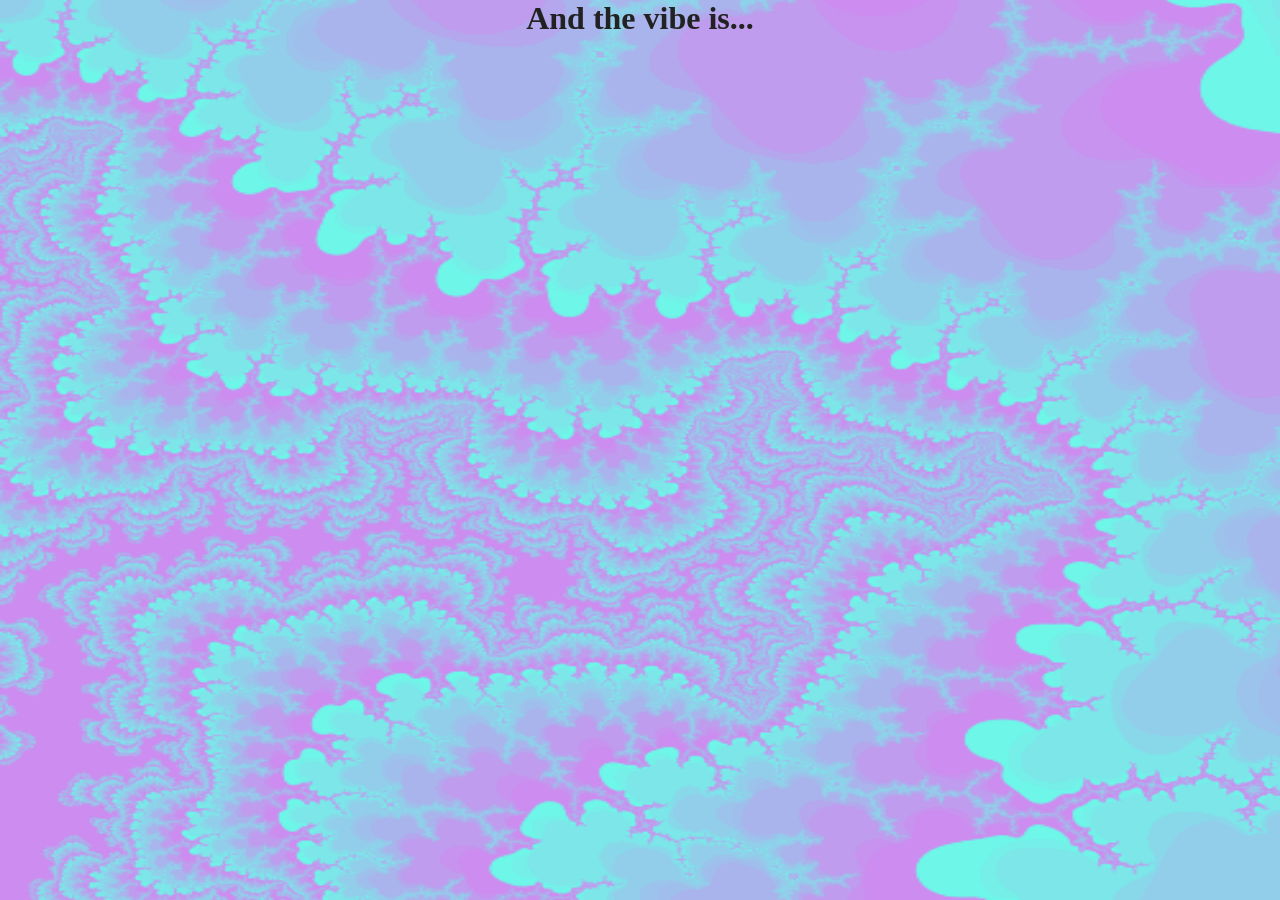
==== index.html @ d0df9c79 "Initial commit" ====
<!DOCTYPE html>
<html>
  <head>
    <meta charset="utf-8">
    <title>#whatstheviberightnow</title>

    <style>
      html, body {
        margin: 0;
        height: 100%;
      }
      body {
        /*background-color: linen;*/
        background-image: url("background.gif");
        background-size: 100% 100%;
        background-repeat: no-repeat;
      }

      h1 {
          color: #222222;
          margin: 0 auto;
          display: block;
          text-align: center;
      }
      div, iframe, img {
        margin: 0 auto;
        display: block;
      }
      </style>

      <script type="text/javascript">
        window.onload = function() {
          var showLoader = function() {
            document.getElementById('loader').innerHTML = '<img src="loader.gif"/>';
          };
          var hideLoader = function() {
            document.getElementById('loader').innerHTML = '';
          };
          showLoader();
          document.getElementById('vibe').innerHTML = '<iframe id="spot" src="https://embed.spotify.com/?uri=spotify%3Atrack%3A6K4t31amVTZDgR3sKmwUJJ" width="300" height="380" frameborder="0" allowtransparency="true">Loading</iframe>';
          document.getElementById('spot').onload = function() { hideLoader(); };
        }
      </script>
  </head>
  <body>
    <h1>And the vibe is...</h1>
    <div id="loader"></div>
    <div id="vibe"></div>
  </body>
</html>
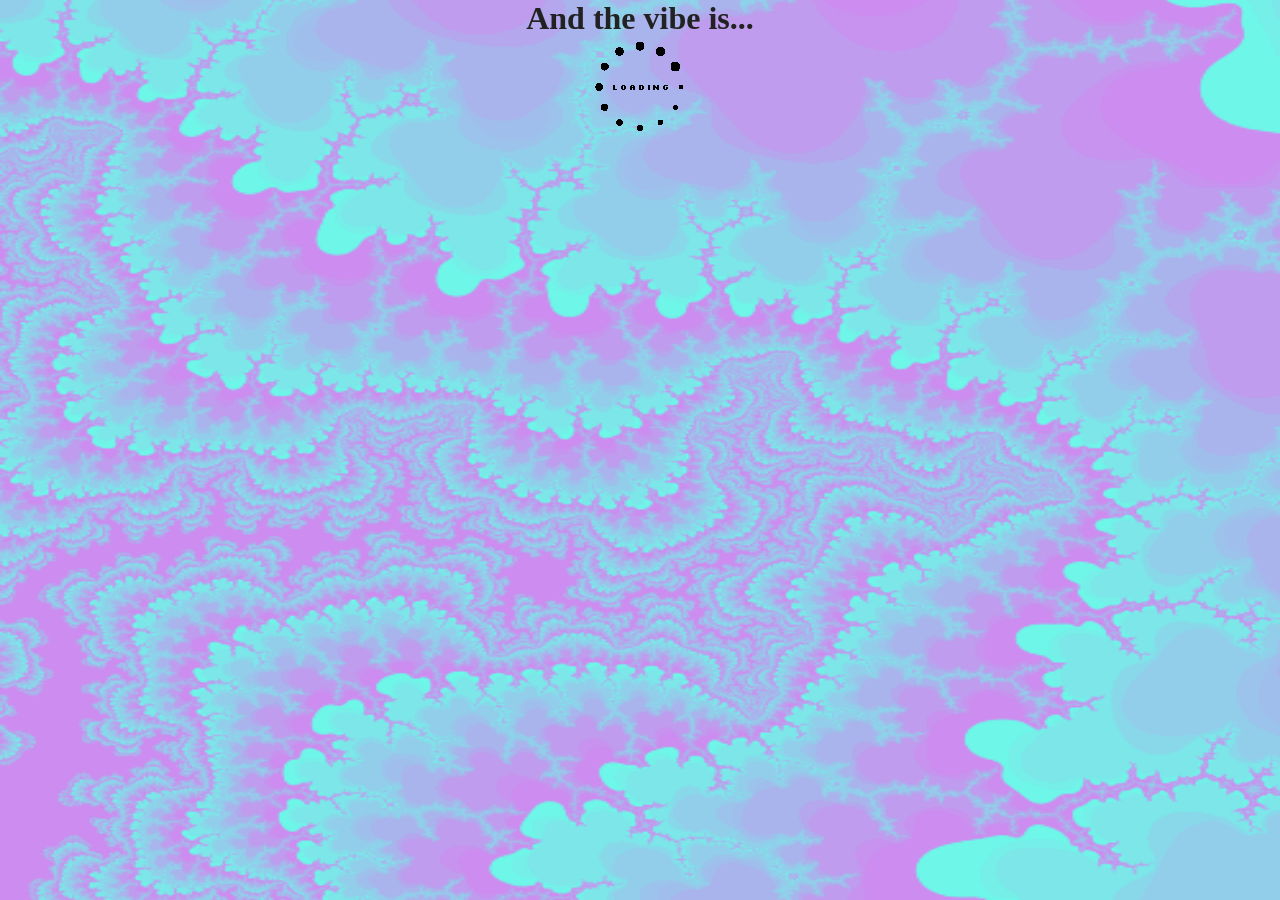
==== commit 2bf64dc2: "fix the vibe" ====
--- a/index.html
+++ b/index.html
@@ -37,7 +37,7 @@
             document.getElementById('loader').innerHTML = '';
           };
           showLoader();
-          document.getElementById('vibe').innerHTML = '<iframe id="spot" src="https://embed.spotify.com/?uri=spotify%3Atrack%3A6K4t31amVTZDgR3sKmwUJJ" width="300" height="380" frameborder="0" allowtransparency="true">Loading</iframe>';
+          document.getElementById('vibe').innerHTML = '<iframe src="https://open.spotify.com/embed/track/5YnKmPZytgkywuHktntXDV" width="300" height="380" frameborder="0" allowtransparency="true" allow="encrypted-media"></iframe>';
           document.getElementById('spot').onload = function() { hideLoader(); };
         }
       </script>
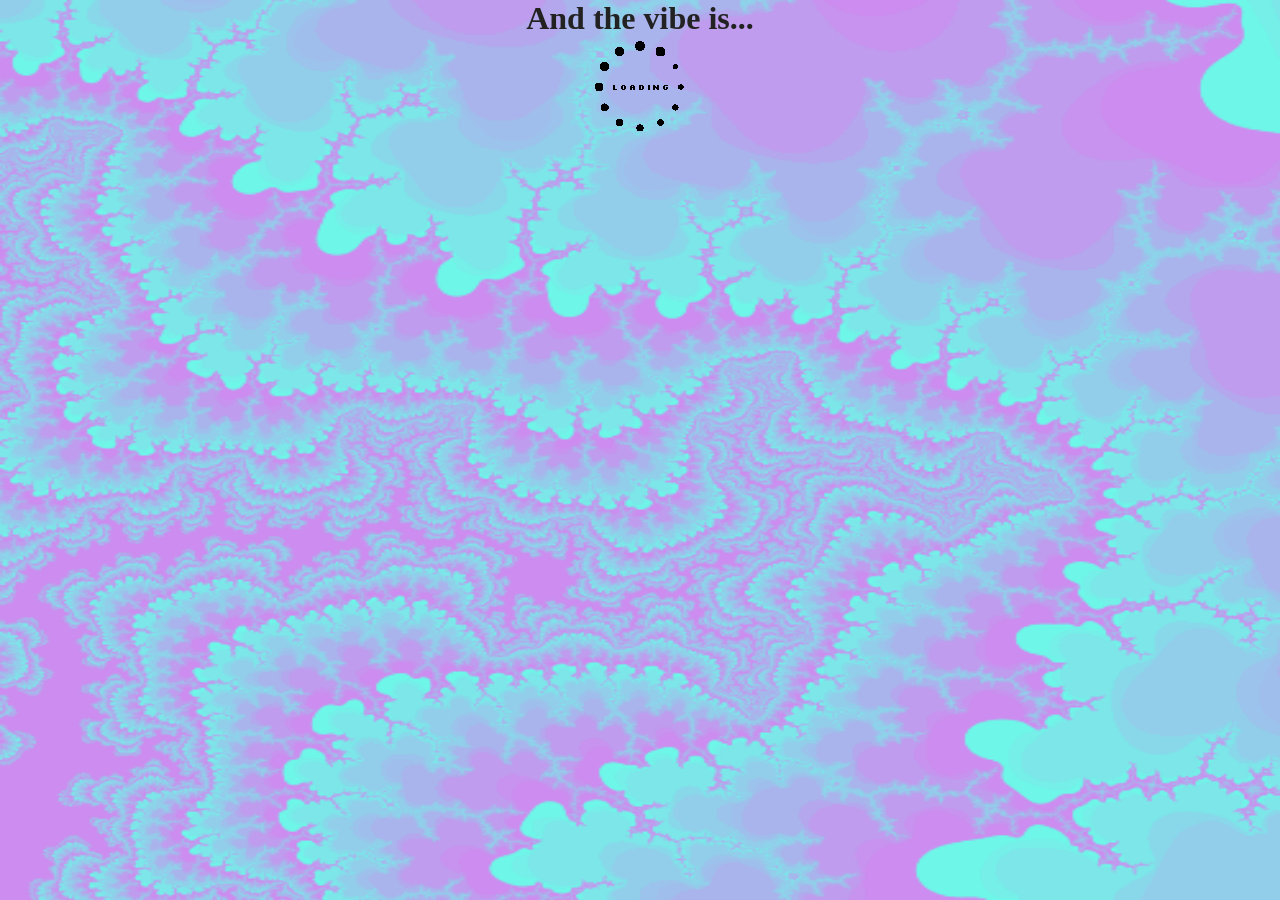
==== commit a13d94d9: "changing to mela" ====
--- a/index.html
+++ b/index.html
@@ -37,7 +37,7 @@
             document.getElementById('loader').innerHTML = '';
           };
           showLoader();
-          document.getElementById('vibe').innerHTML = '<iframe src="https://open.spotify.com/embed/track/5YnKmPZytgkywuHktntXDV" width="300" height="380" frameborder="0" allowtransparency="true" allow="encrypted-media"></iframe>';
+          document.getElementById('vibe').innerHTML = '<iframe src="https://open.spotify.com/embed/track/4AXGCpCZB97rZZCidd1m0J" width="300" height="380" frameborder="0" allowtransparency="true" allow="encrypted-media"></iframe>';
           document.getElementById('spot').onload = function() { hideLoader(); };
         }
       </script>
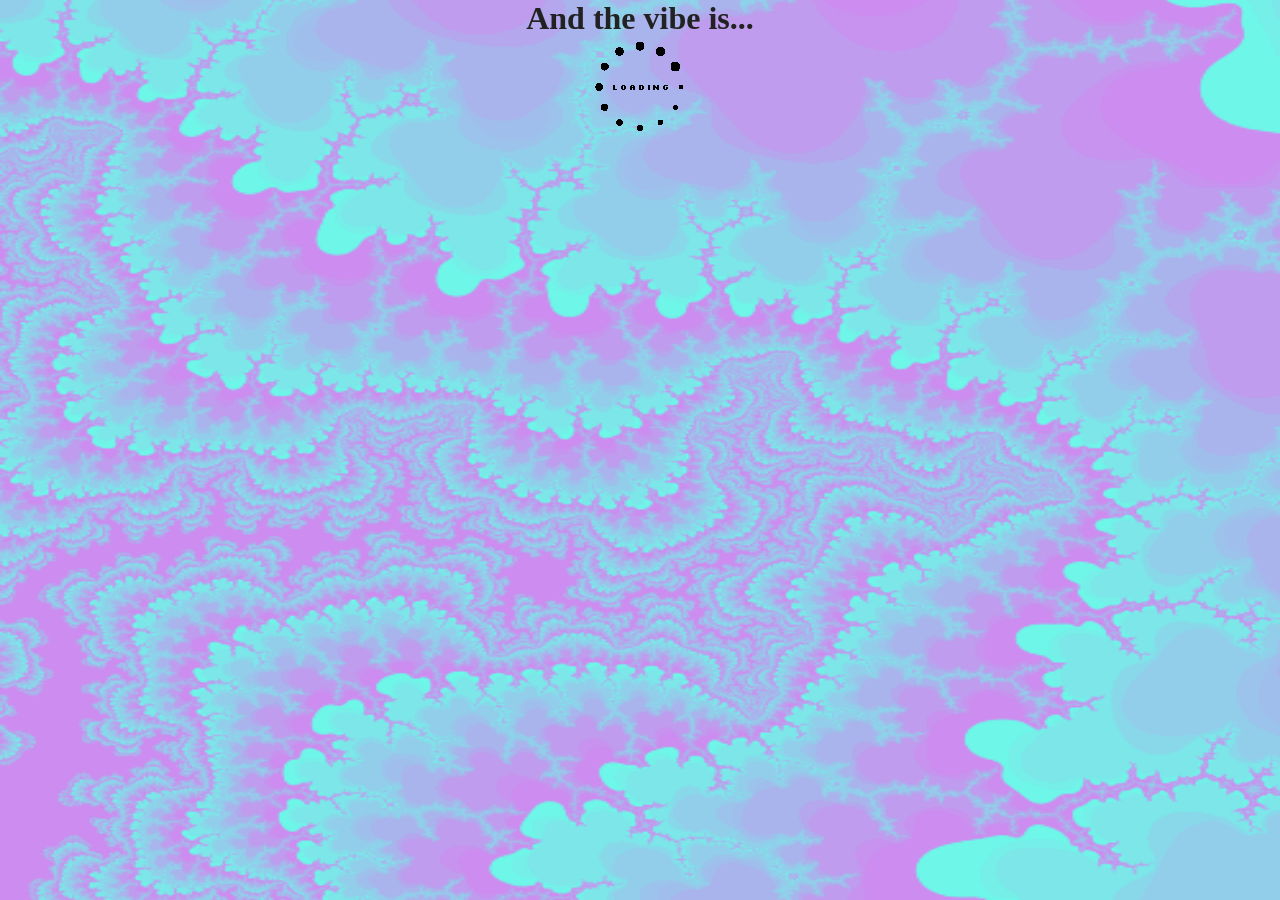
==== commit 6cc75805: "changing to young mela" ====
--- a/index.html
+++ b/index.html
@@ -37,7 +37,7 @@
             document.getElementById('loader').innerHTML = '';
           };
           showLoader();
-          document.getElementById('vibe').innerHTML = '<iframe src="https://open.spotify.com/embed/track/4AXGCpCZB97rZZCidd1m0J" width="300" height="380" frameborder="0" allowtransparency="true" allow="encrypted-media"></iframe>';
+          document.getElementById('vibe').innerHTML = '<iframe src="https://open.spotify.com/embed/track/2GlCHaD62mdGsKQOVoy38a" width="300" height="380" frameborder="0" allowtransparency="true" allow="encrypted-media"></iframe>';
           document.getElementById('spot').onload = function() { hideLoader(); };
         }
       </script>
